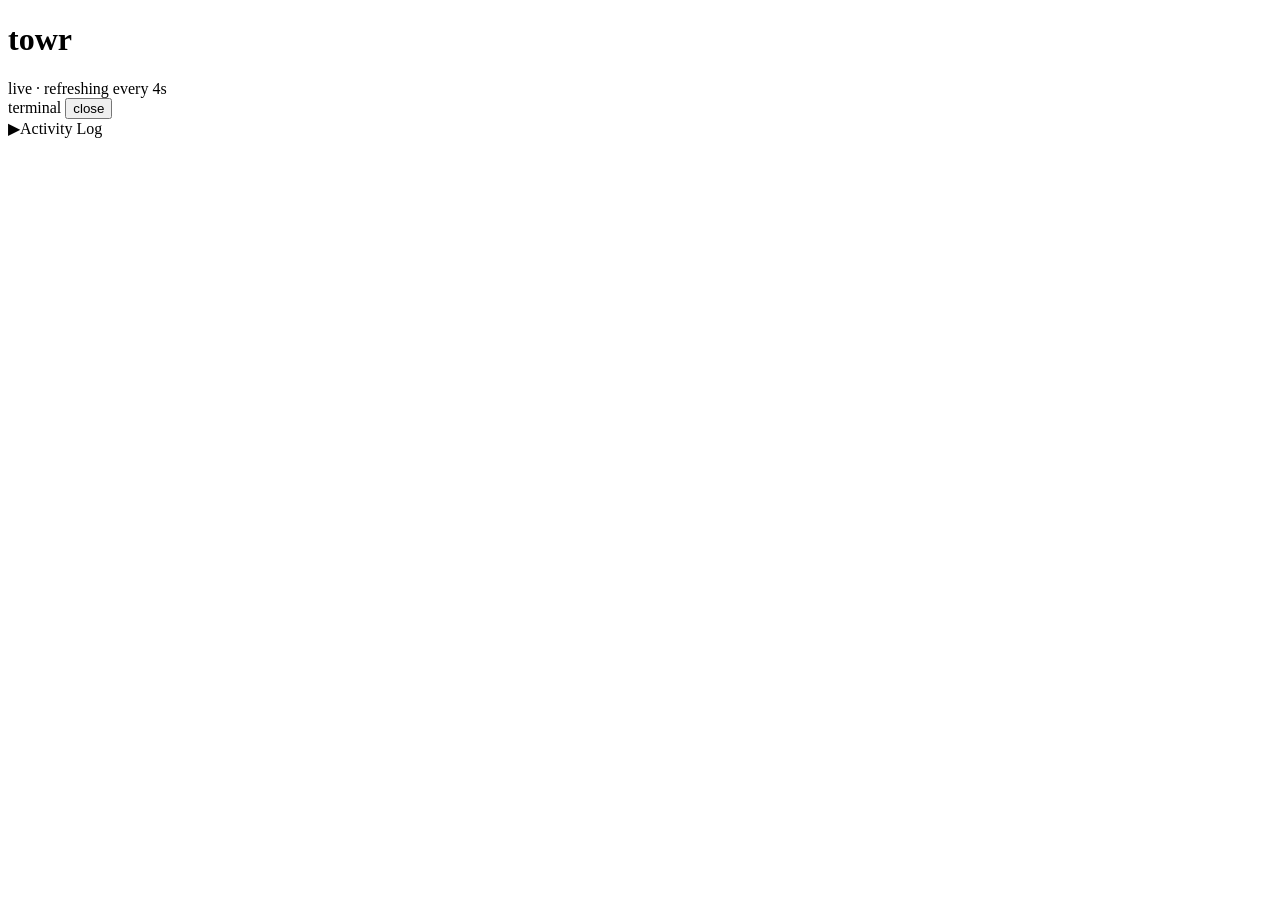
==== cmd/towr/web/index.html @ 68619c02 "merge towr/app-core # Conflicts: #	cmd/towr/web/index.html #	cmd/towr/web/js/app.js" ====
<!DOCTYPE html>
<html lang="en">
<head>
<meta charset="utf-8">
<meta name="viewport" content="width=device-width, initial-scale=1">
<title>towr — dashboard</title>
<link rel="stylesheet" href="/static/css/style.css">
</head>
<body>
<header>
  <h1>towr</h1>
  <span class="header-meta"><span class="dot"></span>live &middot; refreshing every 4s</span>
</header>
<div class="stats-bar" id="statsBar"></div>
<div class="layout">
  <div class="sidebar" id="sidebar"></div>
  <div class="terminal-panel" id="termPanel">
    <div class="terminal-header">
      <span id="termTitle">terminal</span>
      <button class="terminal-close" id="termClose">close</button>
    </div>
    <div class="terminal-body" id="termBody"></div>
  </div>
</div>
<div class="activity-log">
  <div class="activity-toggle" id="actToggle"><span><span class="arrow">&#9654;</span>Activity Log <span id="actCount"></span></span></div>
  <div class="activity-feed" id="actFeed"></div>
</div>
<script src="/static/js/app.js"></script>
</body>
</html>
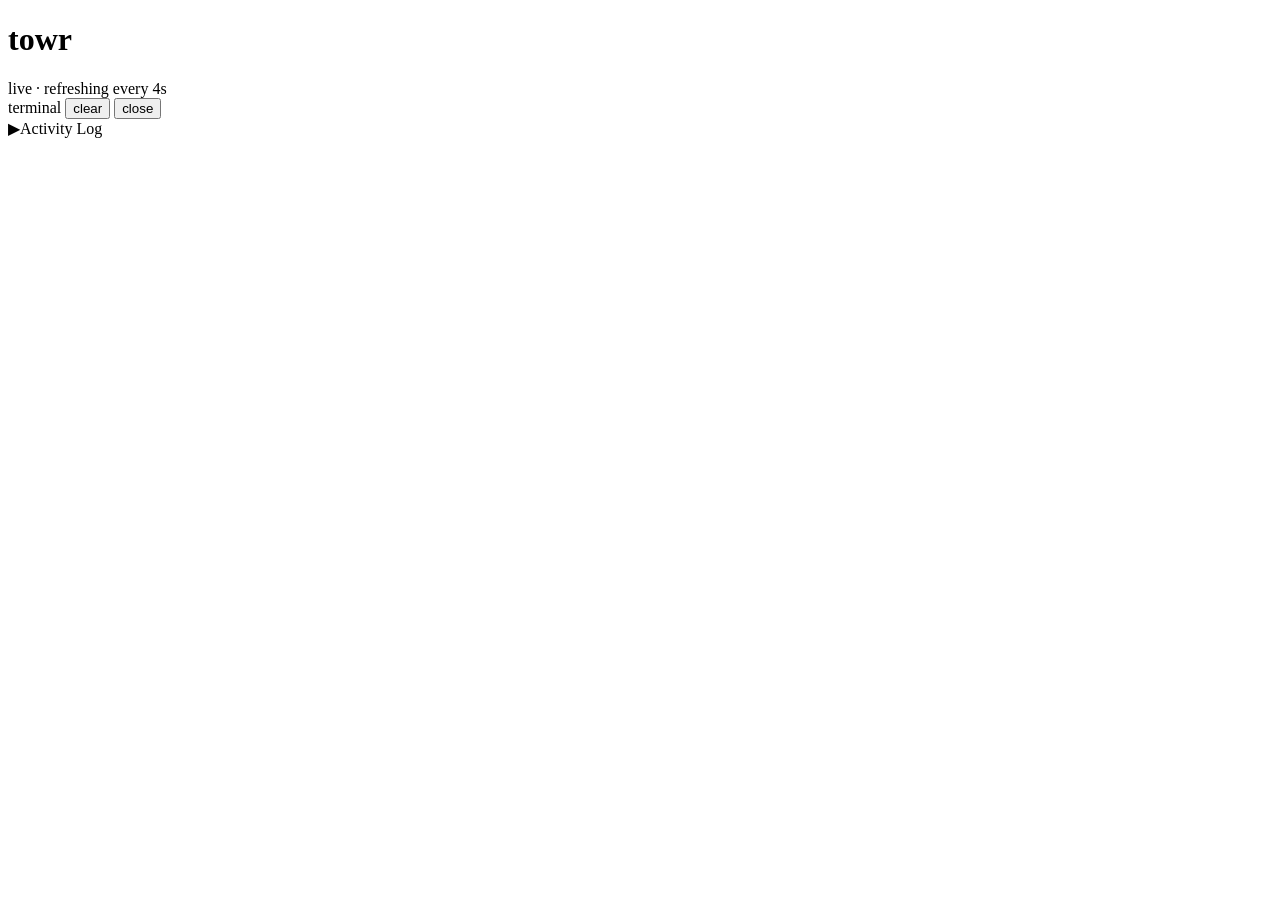
==== commit f2f4d65c: "merge towr/terminal-view # Conflicts: #	cmd/towr/web/js/app.js" ====
--- a/cmd/towr/web/index.html
+++ b/cmd/towr/web/index.html
@@ -17,6 +17,7 @@
   <div class="terminal-panel" id="termPanel">
     <div class="terminal-header">
       <span id="termTitle">terminal</span>
+      <button class="terminal-close" id="termClear">clear</button>
       <button class="terminal-close" id="termClose">close</button>
     </div>
     <div class="terminal-body" id="termBody"></div>
@@ -26,6 +27,7 @@
   <div class="activity-toggle" id="actToggle"><span><span class="arrow">&#9654;</span>Activity Log <span id="actCount"></span></span></div>
   <div class="activity-feed" id="actFeed"></div>
 </div>
+<script src="/static/js/terminal.js"></script>
 <script src="/static/js/app.js"></script>
 </body>
 </html>
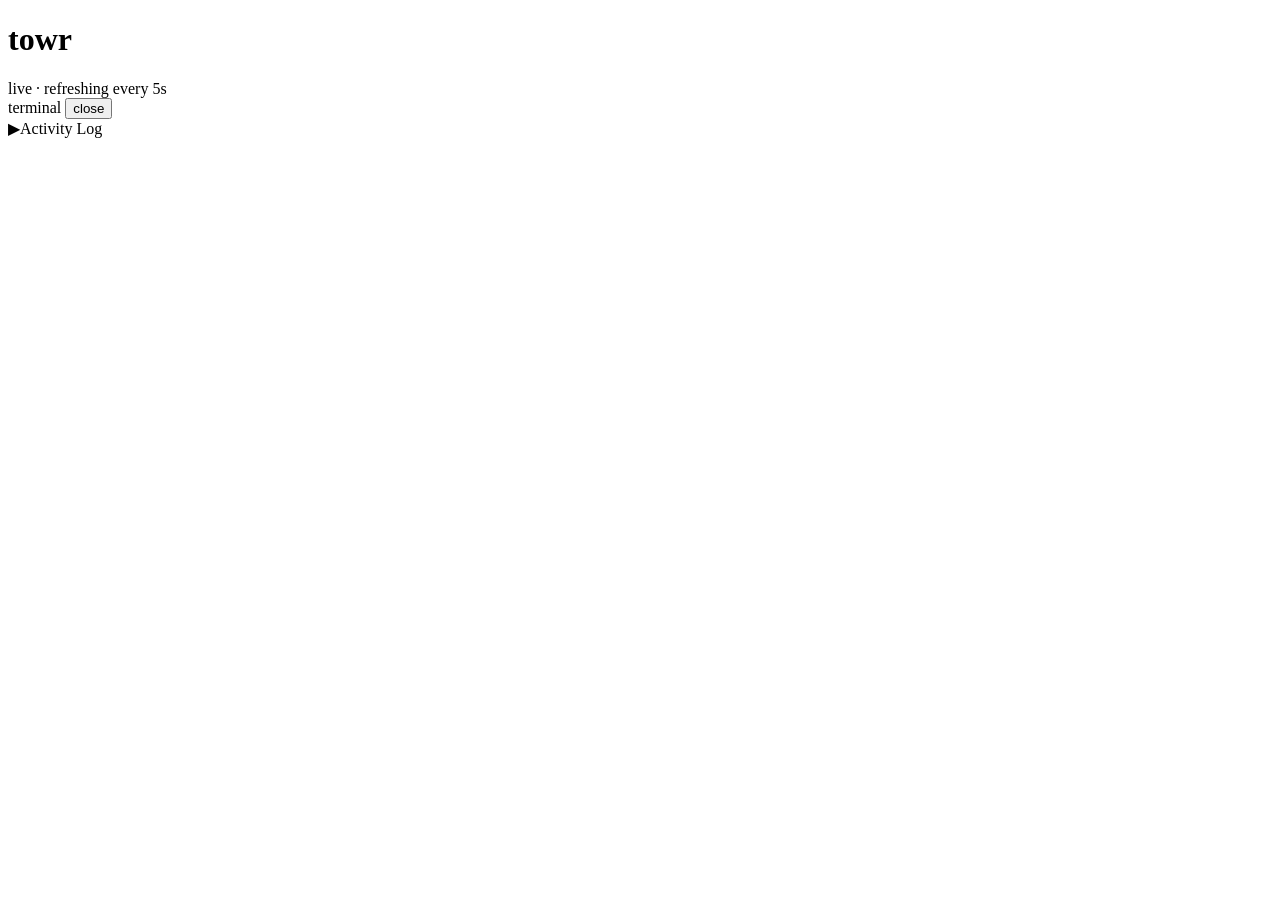
==== commit f5b1d269: "fix: add terminal.js script tag, permission rule dialog detection, .claude/settings.json allowlist" ====
--- a/cmd/towr/web/index.html
+++ b/cmd/towr/web/index.html
@@ -9,7 +9,7 @@
 <body>
 <header>
   <h1>towr</h1>
-  <span class="header-meta"><span class="dot"></span>live &middot; refreshing every 4s</span>
+  <span class="header-meta"><span class="dot"></span>live &middot; refreshing every 5s</span>
 </header>
 <div class="stats-bar" id="statsBar"></div>
 <div class="layout">
@@ -17,7 +17,6 @@
   <div class="terminal-panel" id="termPanel">
     <div class="terminal-header">
       <span id="termTitle">terminal</span>
-      <button class="terminal-close" id="termClear">clear</button>
       <button class="terminal-close" id="termClose">close</button>
     </div>
     <div class="terminal-body" id="termBody"></div>
@@ -28,6 +27,7 @@
   <div class="activity-feed" id="actFeed"></div>
 </div>
 <script src="/static/js/terminal.js"></script>
+<script src="/static/js/activity.js"></script>
 <script src="/static/js/app.js"></script>
 </body>
 </html>
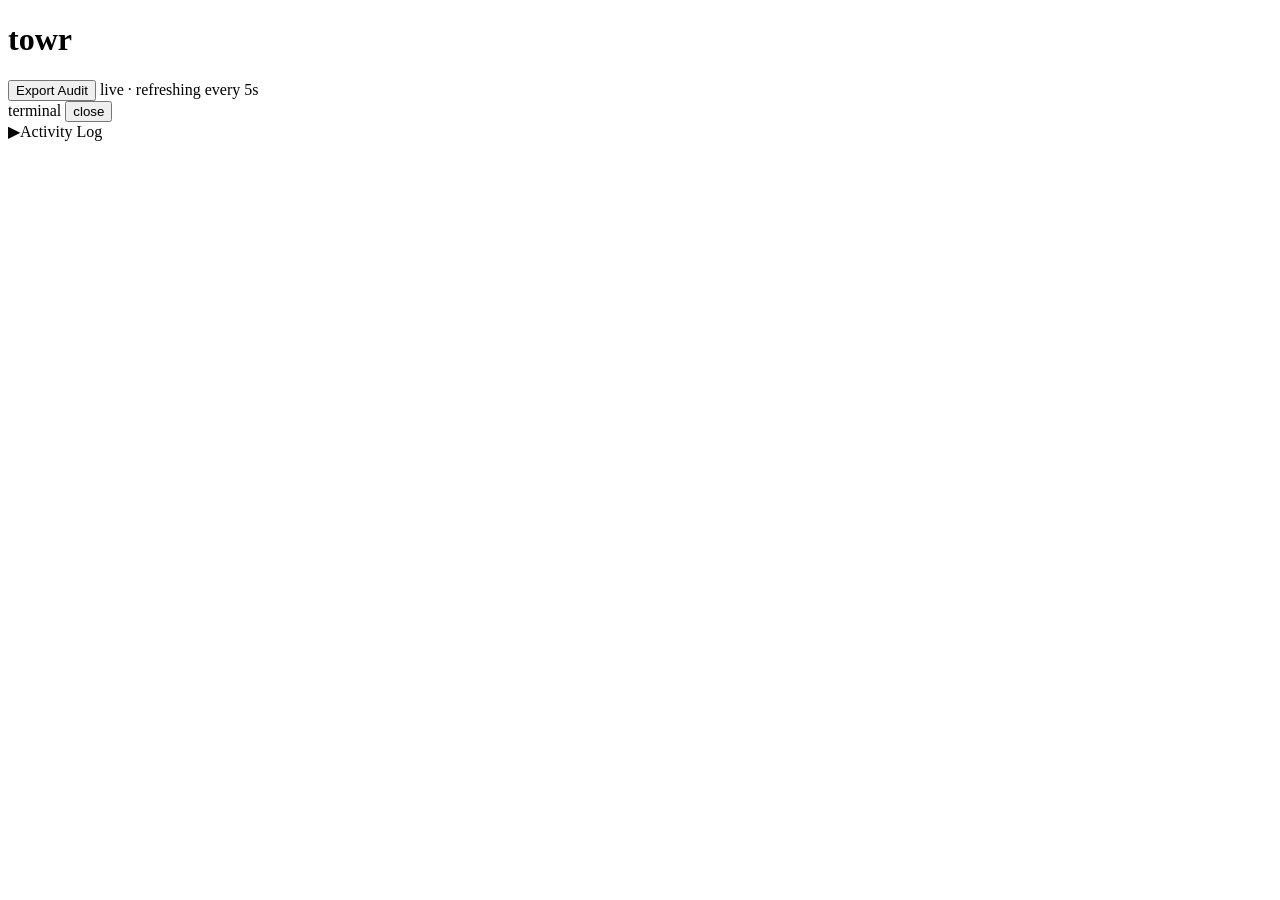
==== commit a78ba73a: "Merge remote-tracking branch 'origin/towr/safety-ui' # Conflicts: #	cmd/towr/web.go" ====
--- a/cmd/towr/web/index.html
+++ b/cmd/towr/web/index.html
@@ -9,7 +9,10 @@
 <body>
 <header>
   <h1>towr</h1>
-  <span class="header-meta"><span class="dot"></span>live &middot; refreshing every 5s</span>
+  <div class="header-right">
+    <button class="btn-ghost" id="exportAudit">Export Audit</button>
+    <span class="header-meta"><span class="dot"></span>live &middot; refreshing every 5s</span>
+  </div>
 </header>
 <div class="stats-bar" id="statsBar"></div>
 <div class="layout">
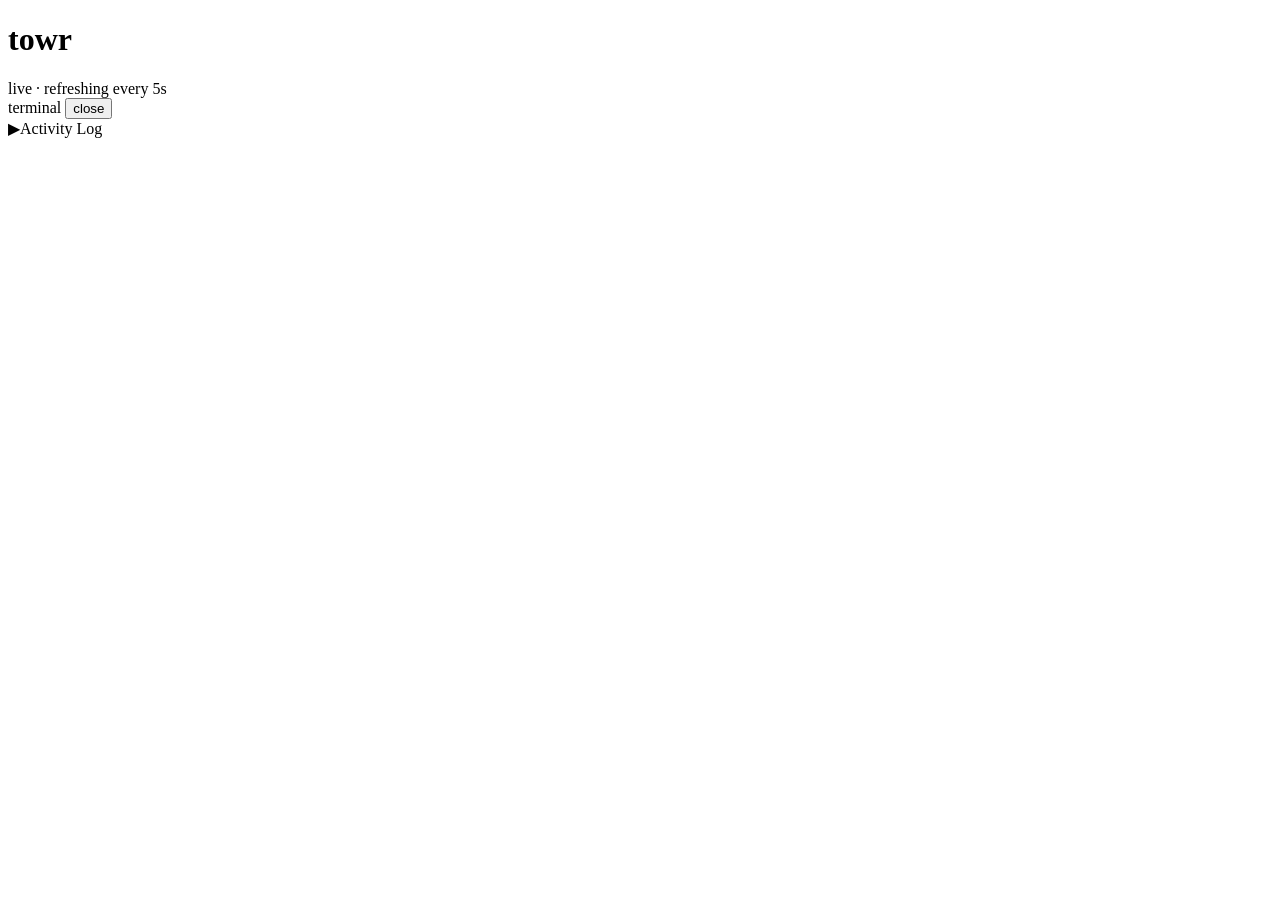
==== commit 47167409: "Merge remote-tracking branch 'origin/towr/design-system' into towr/dashboard-redesign # Conflicts: #" ====
--- a/cmd/towr/web/index.html
+++ b/cmd/towr/web/index.html
@@ -9,10 +9,7 @@
 <body>
 <header>
   <h1>towr</h1>
-  <div class="header-right">
-    <button class="btn-ghost" id="exportAudit">Export Audit</button>
-    <span class="header-meta"><span class="dot"></span>live &middot; refreshing every 5s</span>
-  </div>
+  <span class="header-meta"><span class="dot"></span>live &middot; refreshing every 5s</span>
 </header>
 <div class="stats-bar" id="statsBar"></div>
 <div class="layout">
@@ -29,8 +26,6 @@
   <div class="activity-toggle" id="actToggle"><span><span class="arrow">&#9654;</span>Activity Log <span id="actCount"></span></span></div>
   <div class="activity-feed" id="actFeed"></div>
 </div>
-<script src="/static/js/terminal.js"></script>
-<script src="/static/js/activity.js"></script>
 <script src="/static/js/app.js"></script>
 </body>
 </html>
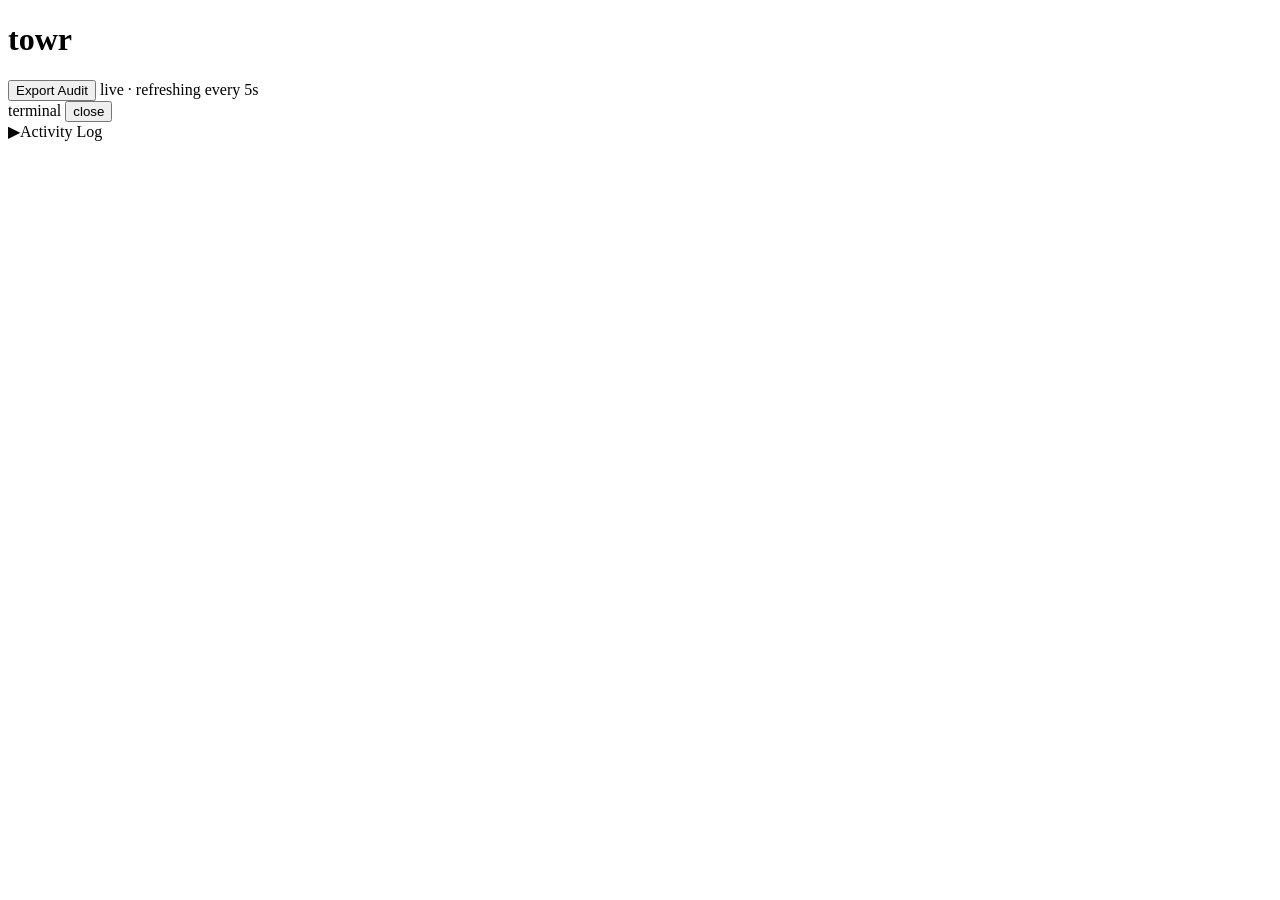
==== commit f5d9f897: "Merge remote-tracking branch 'origin/towr/workspace-view' into towr/dashboard-redesign # Conflicts: " ====
--- a/cmd/towr/web/index.html
+++ b/cmd/towr/web/index.html
@@ -9,7 +9,10 @@
 <body>
 <header>
   <h1>towr</h1>
-  <span class="header-meta"><span class="dot"></span>live &middot; refreshing every 5s</span>
+  <div class="header-right">
+    <button class="btn-ghost" id="exportAudit">Export Audit</button>
+    <span class="header-meta"><span class="dot"></span>live &middot; refreshing every 5s</span>
+  </div>
 </header>
 <div class="stats-bar" id="statsBar"></div>
 <div class="layout">
@@ -27,5 +30,6 @@
   <div class="activity-feed" id="actFeed"></div>
 </div>
 <script src="/static/js/app.js"></script>
+<script src="/static/js/workspace.js"></script>
 </body>
 </html>
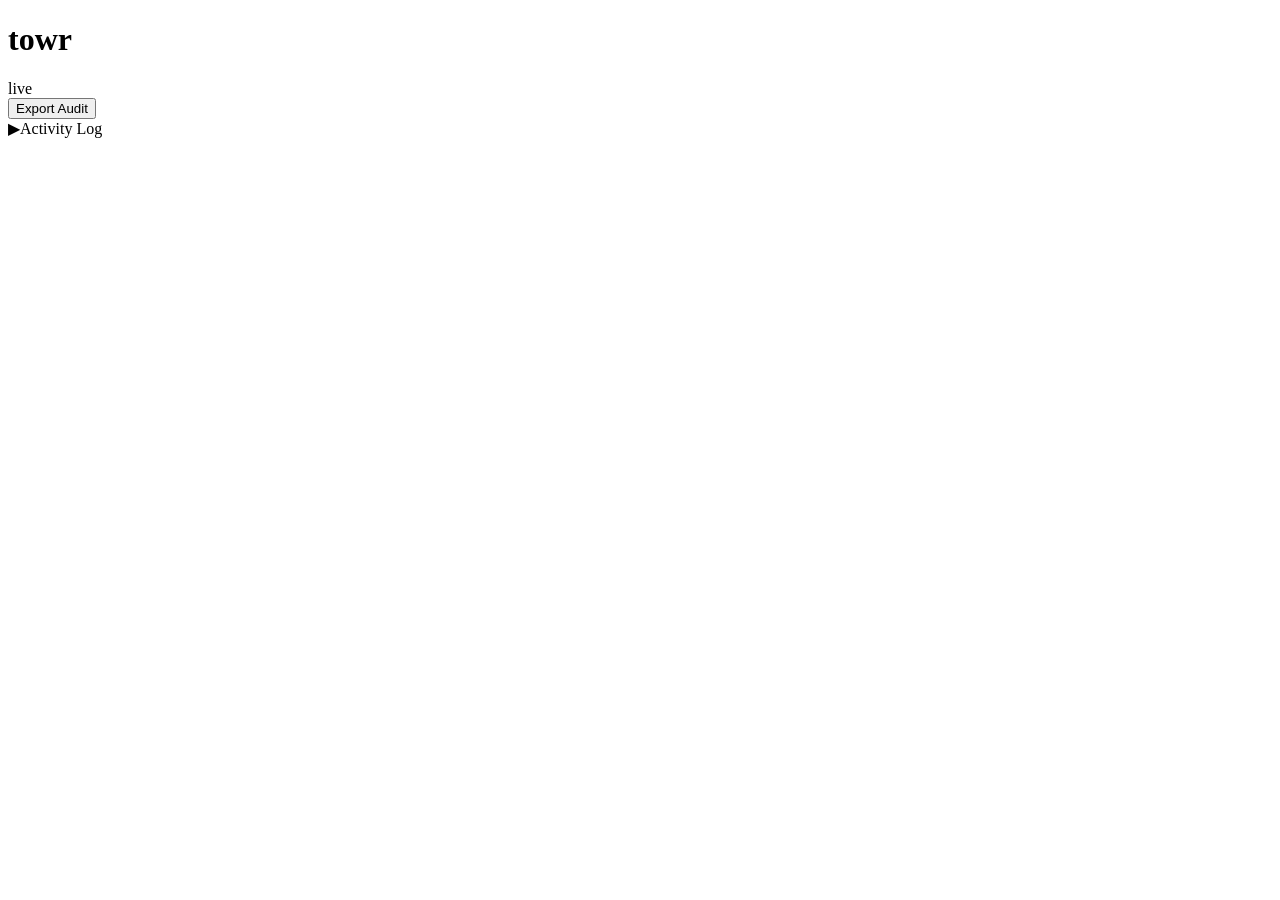
==== commit 1c5ced07: "fix: copy correct dashboard files from worktrees The merge resolution took wrong versions of CSS/JS." ====
--- a/cmd/towr/web/index.html
+++ b/cmd/towr/web/index.html
@@ -4,32 +4,28 @@
 <meta charset="utf-8">
 <meta name="viewport" content="width=device-width, initial-scale=1">
 <title>towr — dashboard</title>
+<link rel="icon" href="data:image/svg+xml,<svg xmlns='http://www.w3.org/2000/svg' viewBox='0 0 32 32'><rect x='4' y='20' width='6' height='12' rx='1' fill='%2310b981'/><rect x='13' y='12' width='6' height='20' rx='1' fill='%2310b981'/><rect x='22' y='4' width='6' height='28' rx='1' fill='%2310b981'/></svg>">
 <link rel="stylesheet" href="/static/css/style.css">
 </head>
 <body>
 <header>
-  <h1>towr</h1>
+  <div class="header-left">
+    <h1>towr</h1>
+    <span class="live-badge"><span class="dot"></span>live</span>
+    <span class="header-meta" id="uptime"></span>
+  </div>
   <div class="header-right">
     <button class="btn-ghost" id="exportAudit">Export Audit</button>
-    <span class="header-meta"><span class="dot"></span>live &middot; refreshing every 5s</span>
   </div>
 </header>
-<div class="stats-bar" id="statsBar"></div>
-<div class="layout">
-  <div class="sidebar" id="sidebar"></div>
-  <div class="terminal-panel" id="termPanel">
-    <div class="terminal-header">
-      <span id="termTitle">terminal</span>
-      <button class="terminal-close" id="termClose">close</button>
-    </div>
-    <div class="terminal-body" id="termBody"></div>
-  </div>
-</div>
-<div class="activity-log">
+<div class="counters" id="counters"></div>
+<main class="workspace-list" id="workspaceList"></main>
+<div class="activity-drawer">
   <div class="activity-toggle" id="actToggle"><span><span class="arrow">&#9654;</span>Activity Log <span id="actCount"></span></span></div>
   <div class="activity-feed" id="actFeed"></div>
 </div>
+<script src="/static/js/workspace.js"></script>
+<script src="/static/js/activity.js"></script>
 <script src="/static/js/app.js"></script>
-<script src="/static/js/workspace.js"></script>
 </body>
 </html>
